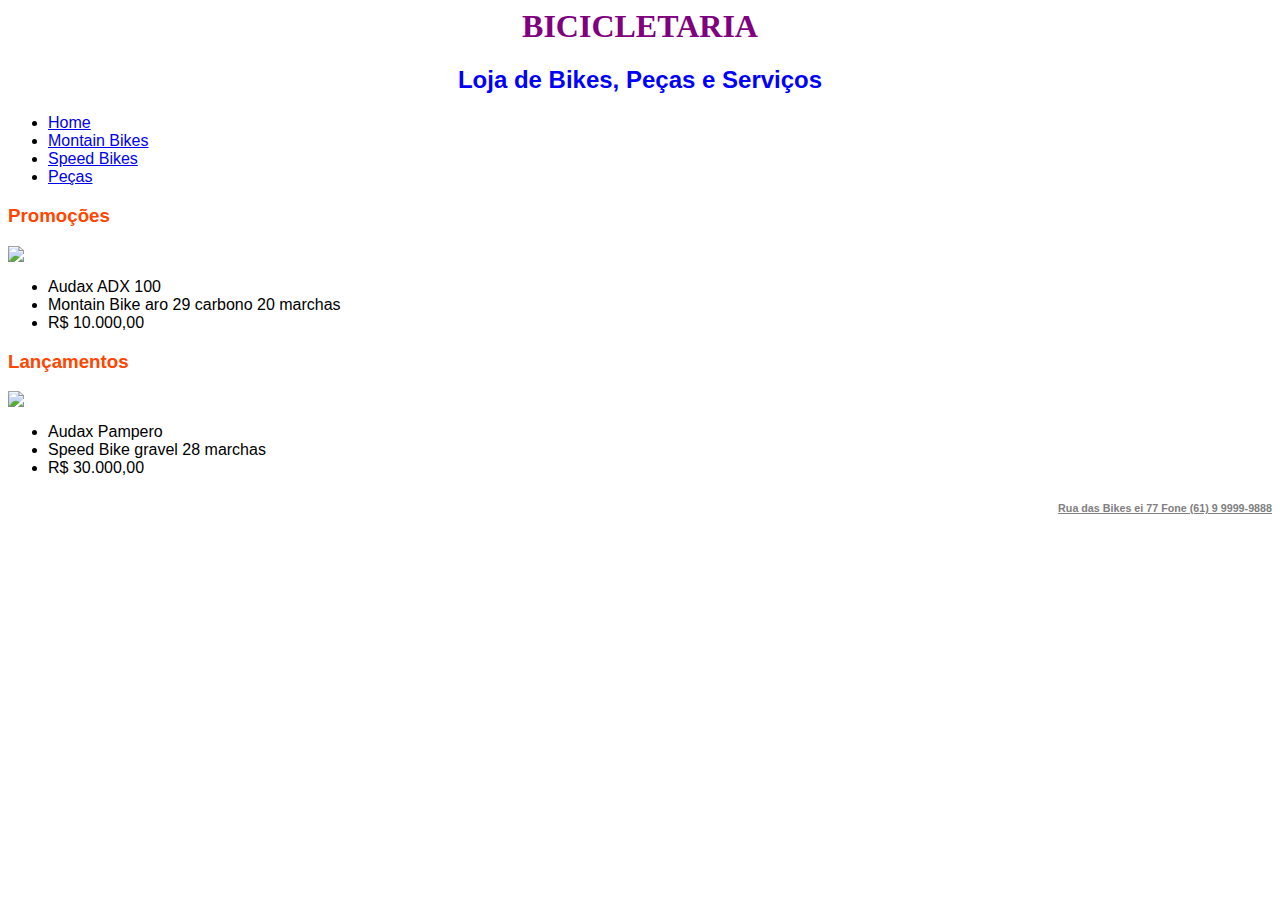
==== index.html @ dff35df3 "Primeiro commit" ====
<html>
    <head>
        <link rel="stylesheet" type="text/css" href="styles.css">
    </head>
    <body>
        <h1> BICICLETARIA </h1>
        <h2> Loja de Bikes, Peças e Serviços </h2>
        <ul>
            <li>
                <a href="index.html"> Home </a>
            </li>
            <li>
                <a href="mtb.html"> Montain Bikes </a>
            </li>
            <li>
                <a href="speed.html"> Speed Bikes </a>
            </li>
            <li>
                <a href="pecas.html"> Peças </a>
            </li>
        </ul>

        <h3> Promoções </h3>
        <p>
            <img src="img/.jpg">
        </p>
        <ul>
            <li> Audax ADX 100 </li>
            <li> Montain Bike aro 29 carbono 20 marchas </li>
            <li> R$ 10.000,00 </li>
        </ul>

        <h3> Lançamentos </h3>
        <p>
            <img src="img/.jpg">
        </p>
        <ul>
            <li> Audax Pampero </li>
            <li> Speed Bike gravel 28 marchas </li>
            <li> R$ 30.000,00 </li>
        </ul>

        <h6> Rua das Bikes ei 77 Fone (61) 9 9999-9888 </h6>

    </body>
</html>
---- styles.css ----
body {
    font-family: arial;
}   

h1 {
    font-family: Arial black;
    color: purple;
    text-align: center;
}

h2 {
    color: blue;
    text-align: center;
}

h3 {
    color: orangered;

}

h6 {
    color: gray;
    text-decoration: underline;
    text-align: right;
}

ul {
    list-style:;
    padding:;
    margin:;
}
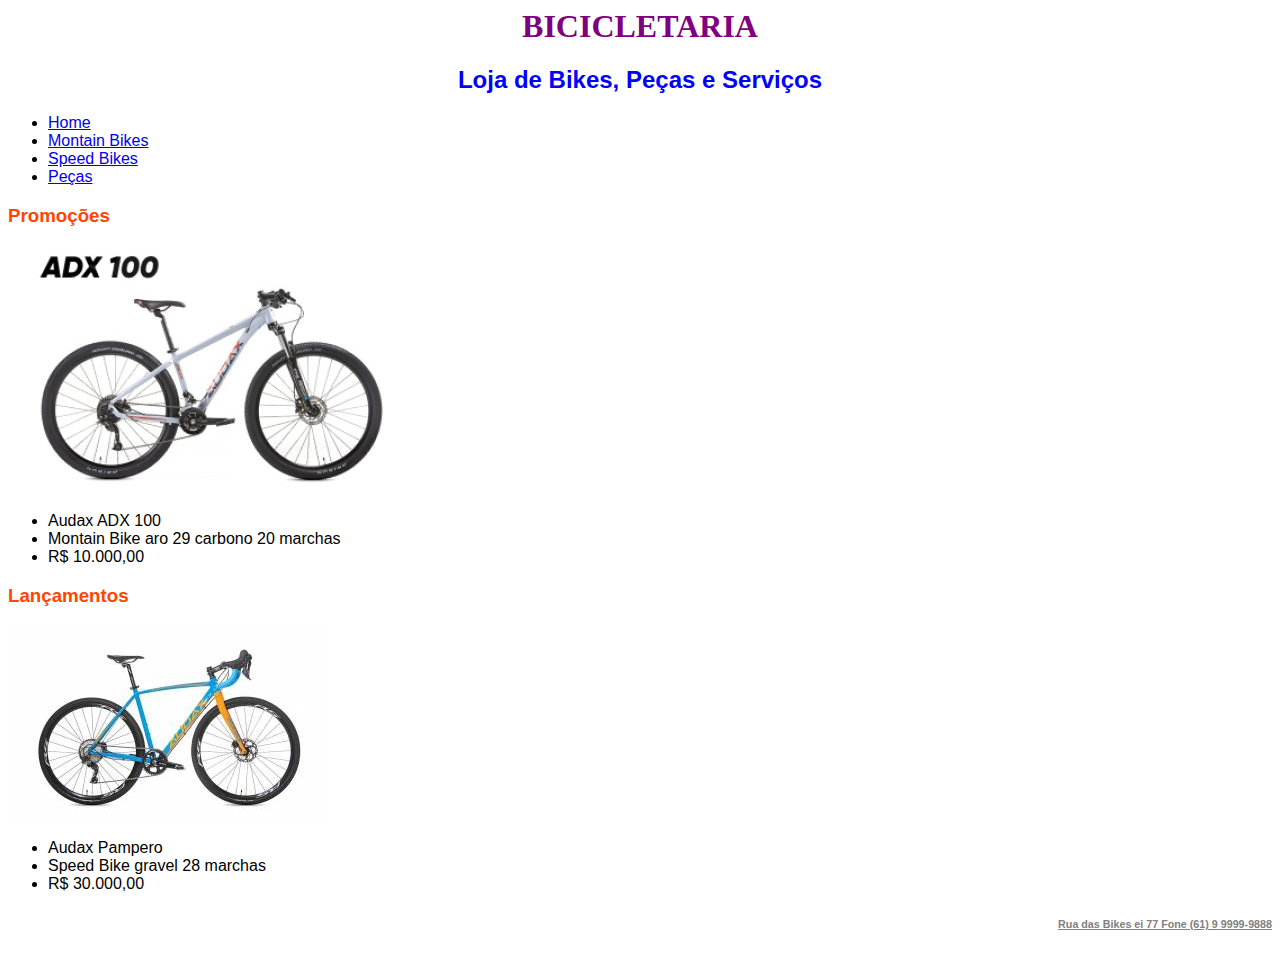
==== commit 76a87868: "adição de imagens" ====
--- a/index.html
+++ b/index.html
@@ -22,7 +22,7 @@
 
         <h3> Promoções </h3>
         <p>
-            <img src="img/.jpg">
+            <img src="img/audax_adx100.jpg">
         </p>
         <ul>
             <li> Audax ADX 100 </li>
@@ -32,7 +32,7 @@
 
         <h3> Lançamentos </h3>
         <p>
-            <img src="img/.jpg">
+            <img src="img/audax_pampero_gravel11.jpg">
         </p>
         <ul>
             <li> Audax Pampero </li>
--- a/styles.css
+++ b/styles.css
@@ -15,7 +15,6 @@
 
 h3 {
     color: orangered;
-
 }
 
 h6 {
@@ -23,9 +22,3 @@
     text-decoration: underline;
     text-align: right;
 }
-
-ul {
-    list-style:;
-    padding:;
-    margin:;
-}